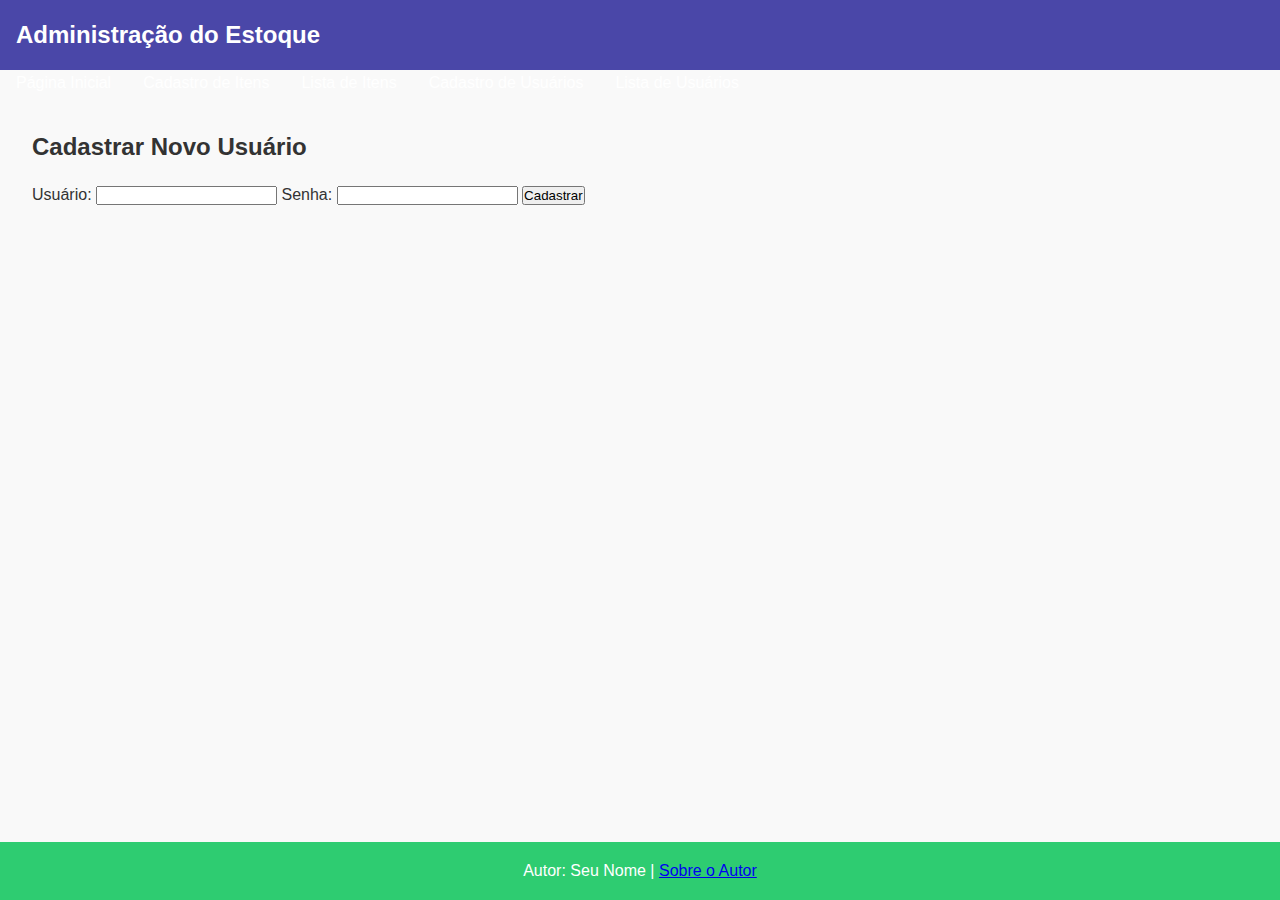
==== cadastro_usuario.html @ bc8d501d "Add files via upload" ====
<!DOCTYPE html>
<html lang="pt-BR">
<head>
    <meta charset="UTF-8">
    <meta name="viewport" content="width=device-width, initial-scale=1.0">
    <title>Cadastro de Usuários - Administração</title>
    <link rel="stylesheet" href="styles.css">
</head>
<body>
    <header>
        <h1>Administração do Estoque</h1>
    </header>
    <nav>
        <ul>
            <li><a href="index.html">Página Inicial</a></li>
            <li><a href="cadastro_objeto.html">Cadastro de Itens</a></li>
            <li><a href="lista_objetos.html">Lista de Itens</a></li>
            <li><a href="cadastro_usuario.html">Cadastro de Usuários</a></li>
            <li><a href="lista_usuarios.html">Lista de Usuários</a></li>
        </ul>
    </nav>
    <main>
        <section>
            <h2>Cadastrar Novo Usuário</h2>
            <form action="cadastro_usuario.html" method="post">
                <label for="usuario">Usuário:</label>
                <input type="text" id="usuario" name="usuario" required>
                
                <label for="senha">Senha:</label>
                <input type="password" id="senha" name="senha" required>
                
                <button type="submit">Cadastrar</button>
            </form>
        </section>
    </main>
    <footer>
        <p>Autor: Seu Nome | <a href="sobre.html">Sobre o Autor</a></p>
    </footer>
</body>
</html>
---- styles.css ----
/* Definindo variáveis de cores e tipografia */
:root {
    --primary-color: #4a47a8;
    --secondary-color: #2ecc71;
    --text-color: #333;
    --background-color: #f9f9f9;
    --font-family: 'Arial', sans-serif;
}

/* Reset básico */
* {
    margin: 0;
    padding: 0;
    box-sizing: border-box;
}

/* Estilo geral */
body {
    font-family: var(--font-family);
    color: var(--text-color);
    background-color: var(--background-color);
    line-height: 1.6;
}

/* Cabeçalho */
header {
    background-color: var(--primary-color);
    color: #fff;
    padding: 1rem;
    display: flex;
    justify-content: space-between;
    align-items: center;
}

header .logo img {
    width: 50px;
    height: auto;
    margin-right: 1rem;
}

header h1 {
    font-size: 1.5rem;
}

/* Menu de navegação */
nav ul {
    list-style: none;
    display: flex;
}

nav ul li {
    margin: 0 1rem;
}

nav ul li a {
    color: #fff;
    text-decoration: none;
}

/* Botões para abrir e fechar menu */
#menu-toggle, #menu-close {
    display: none;
    font-size: 1.5rem;
    color: #fff;
    background: none;
    border: none;
    cursor: pointer;
}

/* Rodapé */
footer {
    background-color: var(--secondary-color);
    color: #fff;
    text-align: center;
    padding: 1rem;
    position: fixed;
    bottom: 0;
    width: 100%;
}

/* Seção principal */
main {
    padding: 2rem;
}

h2 {
    margin-bottom: 1rem;
}

/* Tabela */
table {
    width: 100%;
    border-collapse: collapse;
    margin-bottom: 2rem;
}

table, th, td {
    border: 1px solid var(--primary-color);
}

th, td {
    padding: 0.5rem;
    text-align: left;
}

/* Exibição responsiva da coleção de itens */
ul {
    display: flex;
    flex-wrap: wrap;
    /*justify-content: space-around;*/
}

ul div {
    flex: 1 1 calc(50% - 1rem);
    margin-bottom: 1rem;
}


ul div img {
    max-width: 50%;
    height: auto;
}

/* Garantindo que o conteúdo seja lido sem rolagem horizontal */
body {
    overflow-x: hidden;
}

/* Escondendo menu e mostrando botões no mobile */
@media (max-width: 768px) {
    nav ul {
        display: none;
        flex-direction: column;
    }

    #menu-toggle {
        display: block;
    }

    #menu-close {
        display: none;
    }

    #menu-toggle-checkbox:checked + #menu-toggle {
        display: none;
    }

    #menu-toggle-checkbox:checked + #menu-toggle + ul {
        display: flex;
    }

    #menu-toggle-checkbox:checked + #menu-toggle + ul + #menu-close {
        display: block;
    }
}

/* Escondendo menu de navegação no layout de impressão */
@media print {
    nav {
        display: none;
    }
}
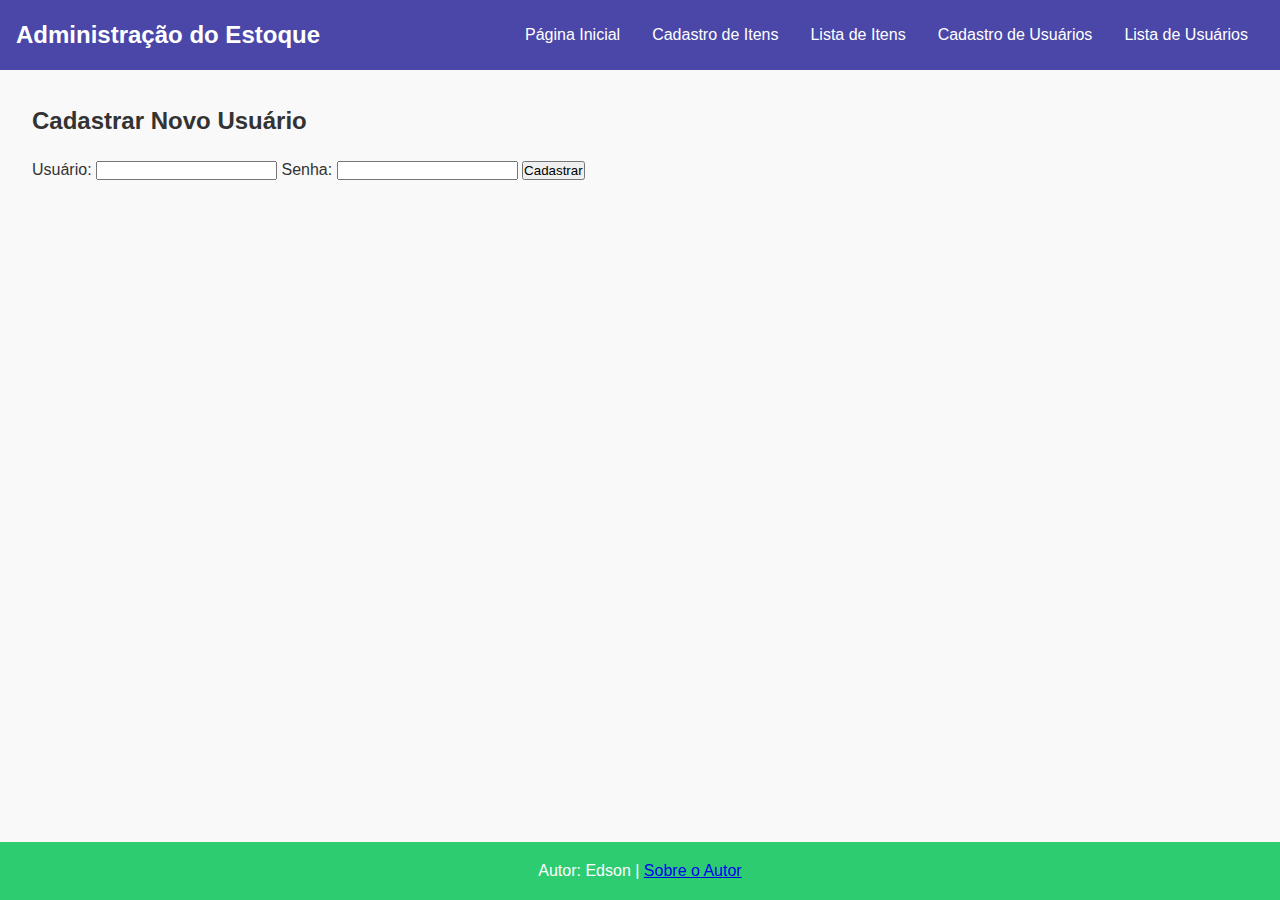
==== commit 098aff0f: "Update cadastro_usuario.html" ====
--- a/cadastro_usuario.html
+++ b/cadastro_usuario.html
@@ -4,13 +4,16 @@
     <meta charset="UTF-8">
     <meta name="viewport" content="width=device-width, initial-scale=1.0">
     <title>Cadastro de Usuários - Administração</title>
+    <link rel="shortcut icon" type="logo.png" href="logo.png"/>
     <link rel="stylesheet" href="styles.css">
 </head>
 <body>
     <header>
         <h1>Administração do Estoque</h1>
-    </header>
+    
     <nav>
+        <input type="checkbox" id="menu-toggle-checkbox" hidden>
+        <label for="menu-toggle-checkbox" id="menu-toggle">☰</label>
         <ul>
             <li><a href="index.html">Página Inicial</a></li>
             <li><a href="cadastro_objeto.html">Cadastro de Itens</a></li>
@@ -18,7 +21,9 @@
             <li><a href="cadastro_usuario.html">Cadastro de Usuários</a></li>
             <li><a href="lista_usuarios.html">Lista de Usuários</a></li>
         </ul>
+        <label for="menu-toggle-checkbox" id="menu-close">✖</label>
     </nav>
+     </header>
     <main>
         <section>
             <h2>Cadastrar Novo Usuário</h2>
@@ -34,7 +39,7 @@
         </section>
     </main>
     <footer>
-        <p>Autor: Seu Nome | <a href="sobre.html">Sobre o Autor</a></p>
+        <p>Autor: Edson | <a href="sobre.html">Sobre o Autor</a></p>
     </footer>
 </body>
 </html>
